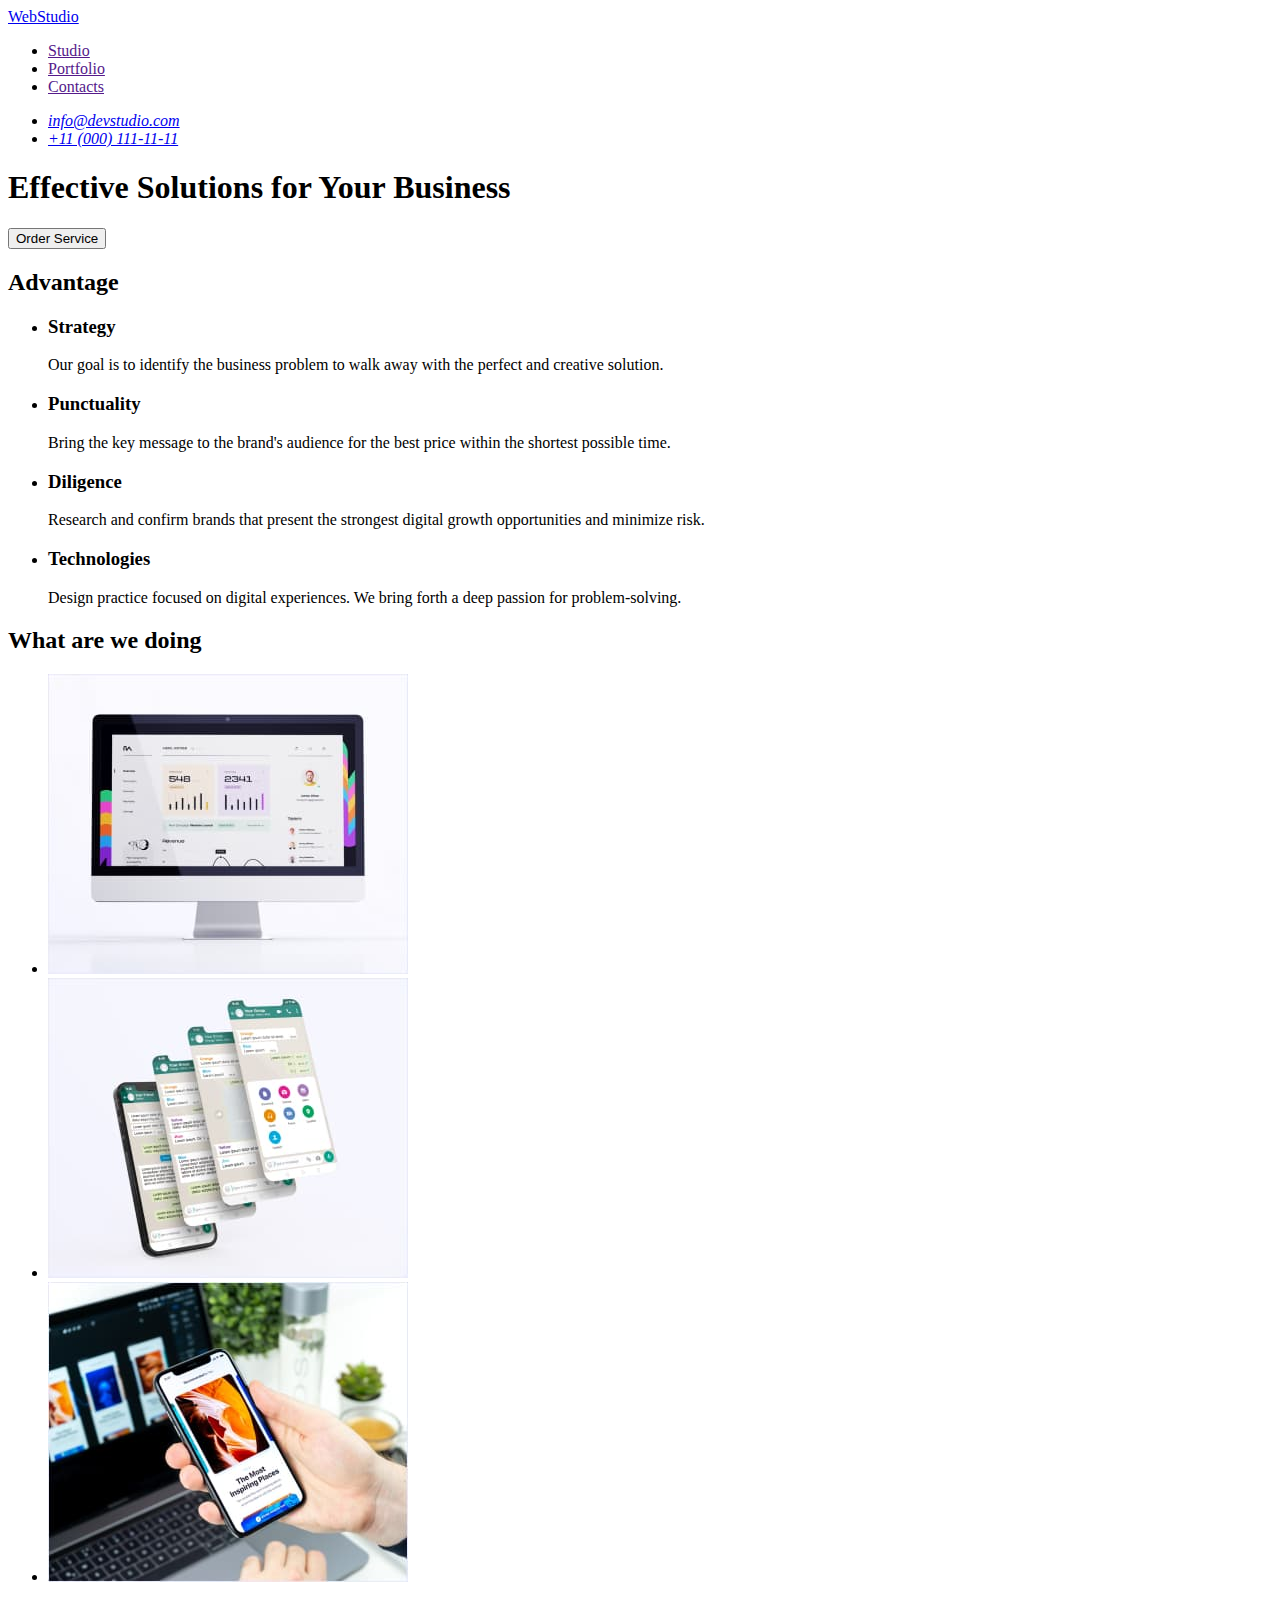
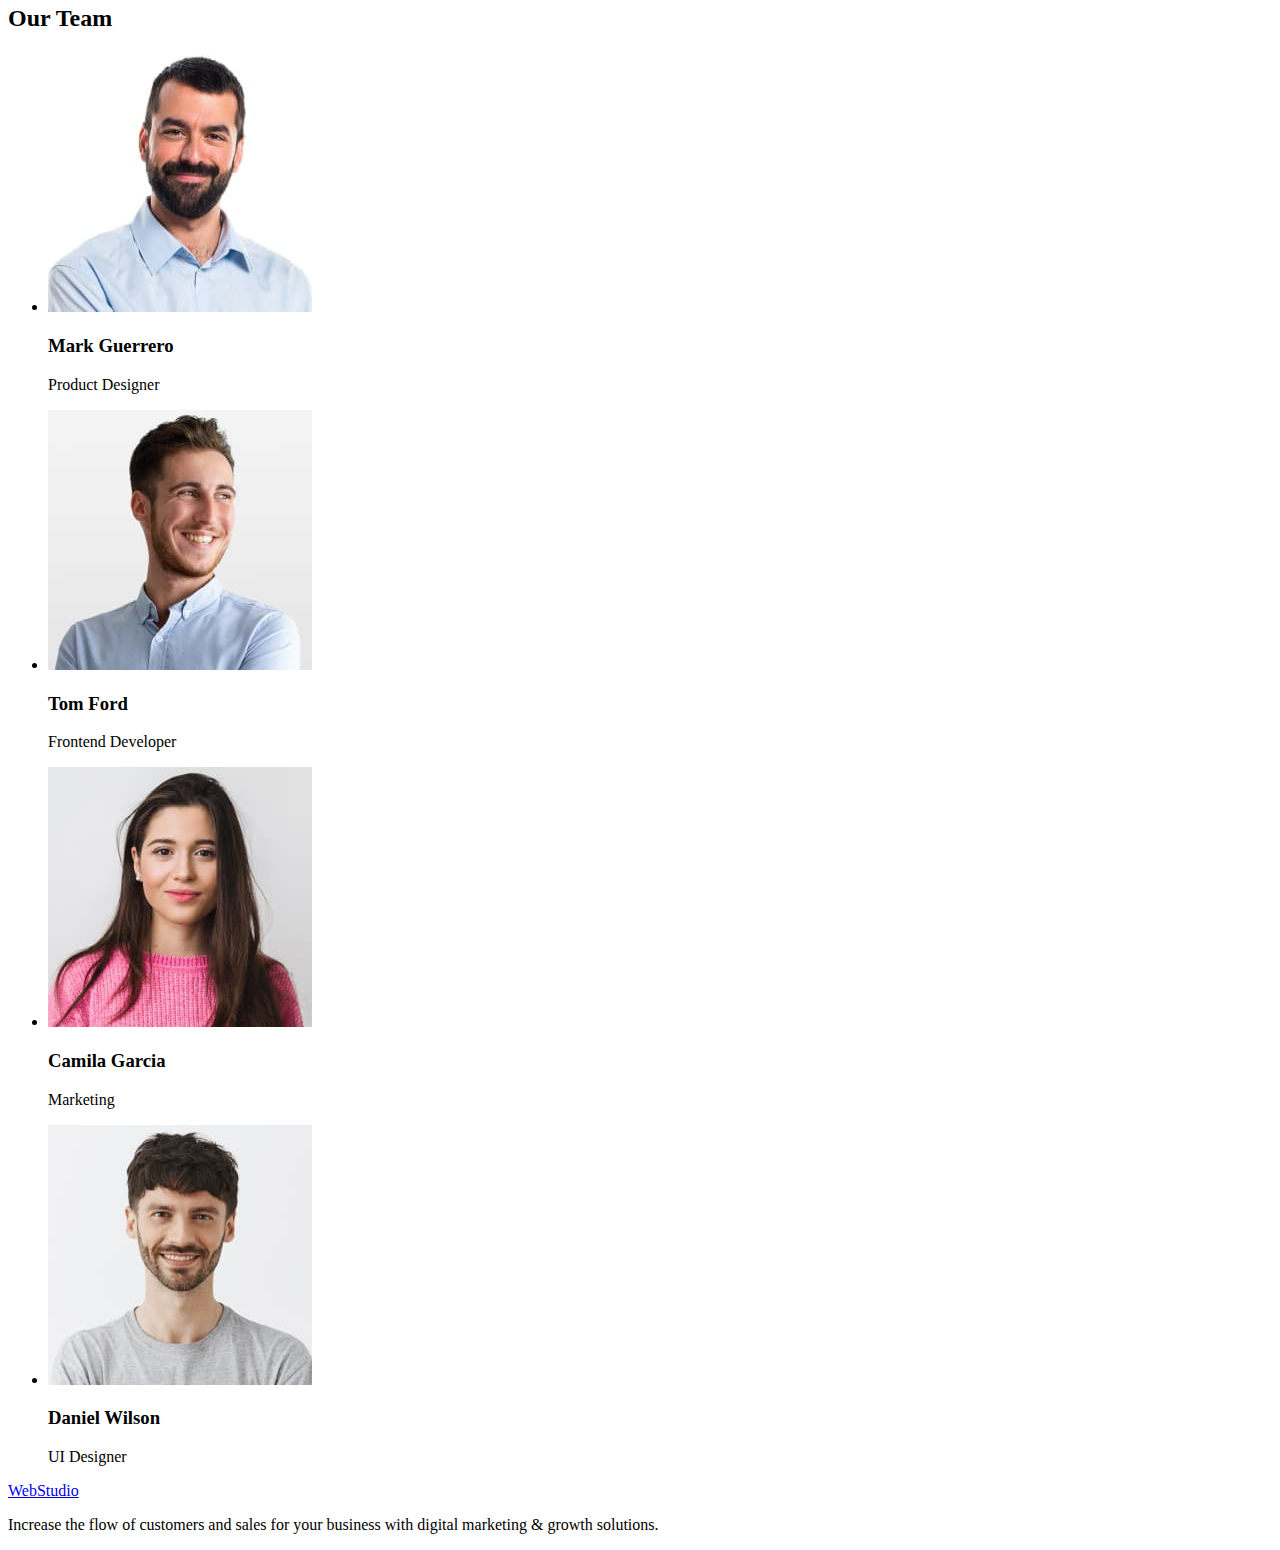
==== index.html @ 4ea7353f "start" ====
<!DOCTYPE html>
<html lang="en">
  <head>
    <meta charset="UTF-8" />
    <meta http-equiv="X-UA-Compatible" content="IE=edge" />
    <meta name="viewport" content="width=device-width, initial-scale=1.0" />
    <title>Web Studio</title>
  </head>
  <body>
    <header>
      <nav>
        <a href="./index.html">WebStudio</a>
        <ul>
          <li><a href="">Studio</a></li>
          <li><a href="">Portfolio</a></li>
          <li><a href="">Contacts</a></li>
        </ul>
      </nav>
      <address>
        <ul>
          <li><a href="mailto:info@devstudio.com">info@devstudio.com</a></li>
          <li><a href="tel:+110001111111">+11 (000) 111-11-11</a></li>
        </ul>
      </address>
    </header>
    <main>
      <section>
        <h1>Effective Solutions for Your Business</h1>
        <button type="button">Order Service</button>
      </section>

      <!-- Strategy -->

      <section>
        <h2>Advantage</h2>
        <ul>
          <li>
            <h3>Strategy</h3>
            <p>
              Our goal is to identify the business problem to walk away with the
              perfect and creative solution.
            </p>
          </li>
          <li>
            <h3>Punctuality</h3>
            <p>
              Bring the key message to the brand's audience for the best price
              within the shortest possible time.
            </p>
          </li>
          <li>
            <h3>Diligence</h3>
            <p>
              Research and confirm brands that present the strongest digital
              growth opportunities and minimize risk.
            </p>
          </li>
          <li>
            <h3>Technologies</h3>
            <p>
              Design practice focused on digital experiences. We bring forth a
              deep passion for problem-solving.
            </p>
          </li>
        </ul>
      </section>

      <!--What are we doing  -->

      <section>
        <h2>What are we doing</h2>
        <ul>
          <li>
            <img
              src="./images/img1.jpg"
              alt="digital marketing"
              width="360"
              height="300"
            />
          </li>
          <li>
            <img
              src="./images/img2.jpg"
              alt="application design"
              width="360"
              height="300"
            />
          </li>
          <li>
            <img
              src="./images/img3.jpg"
              alt="plugin"
              width="360"
              height="300"
            />
          </li>
        </ul>
      </section>

      <!-- Our team -->

      <section>
        <h2>Our Team</h2>
        <ul>
          <li>
            <img
              src="./images/img4.jpg"
              alt="Product Designer photo"
              width="264"
              height="260"
            />
            <h3>Mark Guerrero</h3>
            <p>Product Designer</p>
          </li>
          <li>
            <img
              src="./images/img5.jpg"
              alt="rontend Developer photo"
              width="264"
              height="260"
            />
            <h3>Tom Ford</h3>
            <p>Frontend Developer</p>
          </li>
          <li>
            <img
              src="./images/img6.jpg"
              alt="Marketing photo"
              width="264"
              height="260"
            />
            <h3>Camila Garcia</h3>
            <p>Marketing</p>
          </li>
          <li>
            <img
              src="./images/img7.jpg"
              alt="UI Designer photo"
              width="264"
              height="260"
            />
            <h3>Daniel Wilson</h3>
            <p>UI Designer</p>
          </li>
        </ul>
      </section>
    </main>

    <footer>
      <a href="./index.html">WebStudio</a>
      <p>
        Increase the flow of customers and sales for your business with digital
        marketing & growth solutions.
      </p>
    </footer>
  </body>
</html>
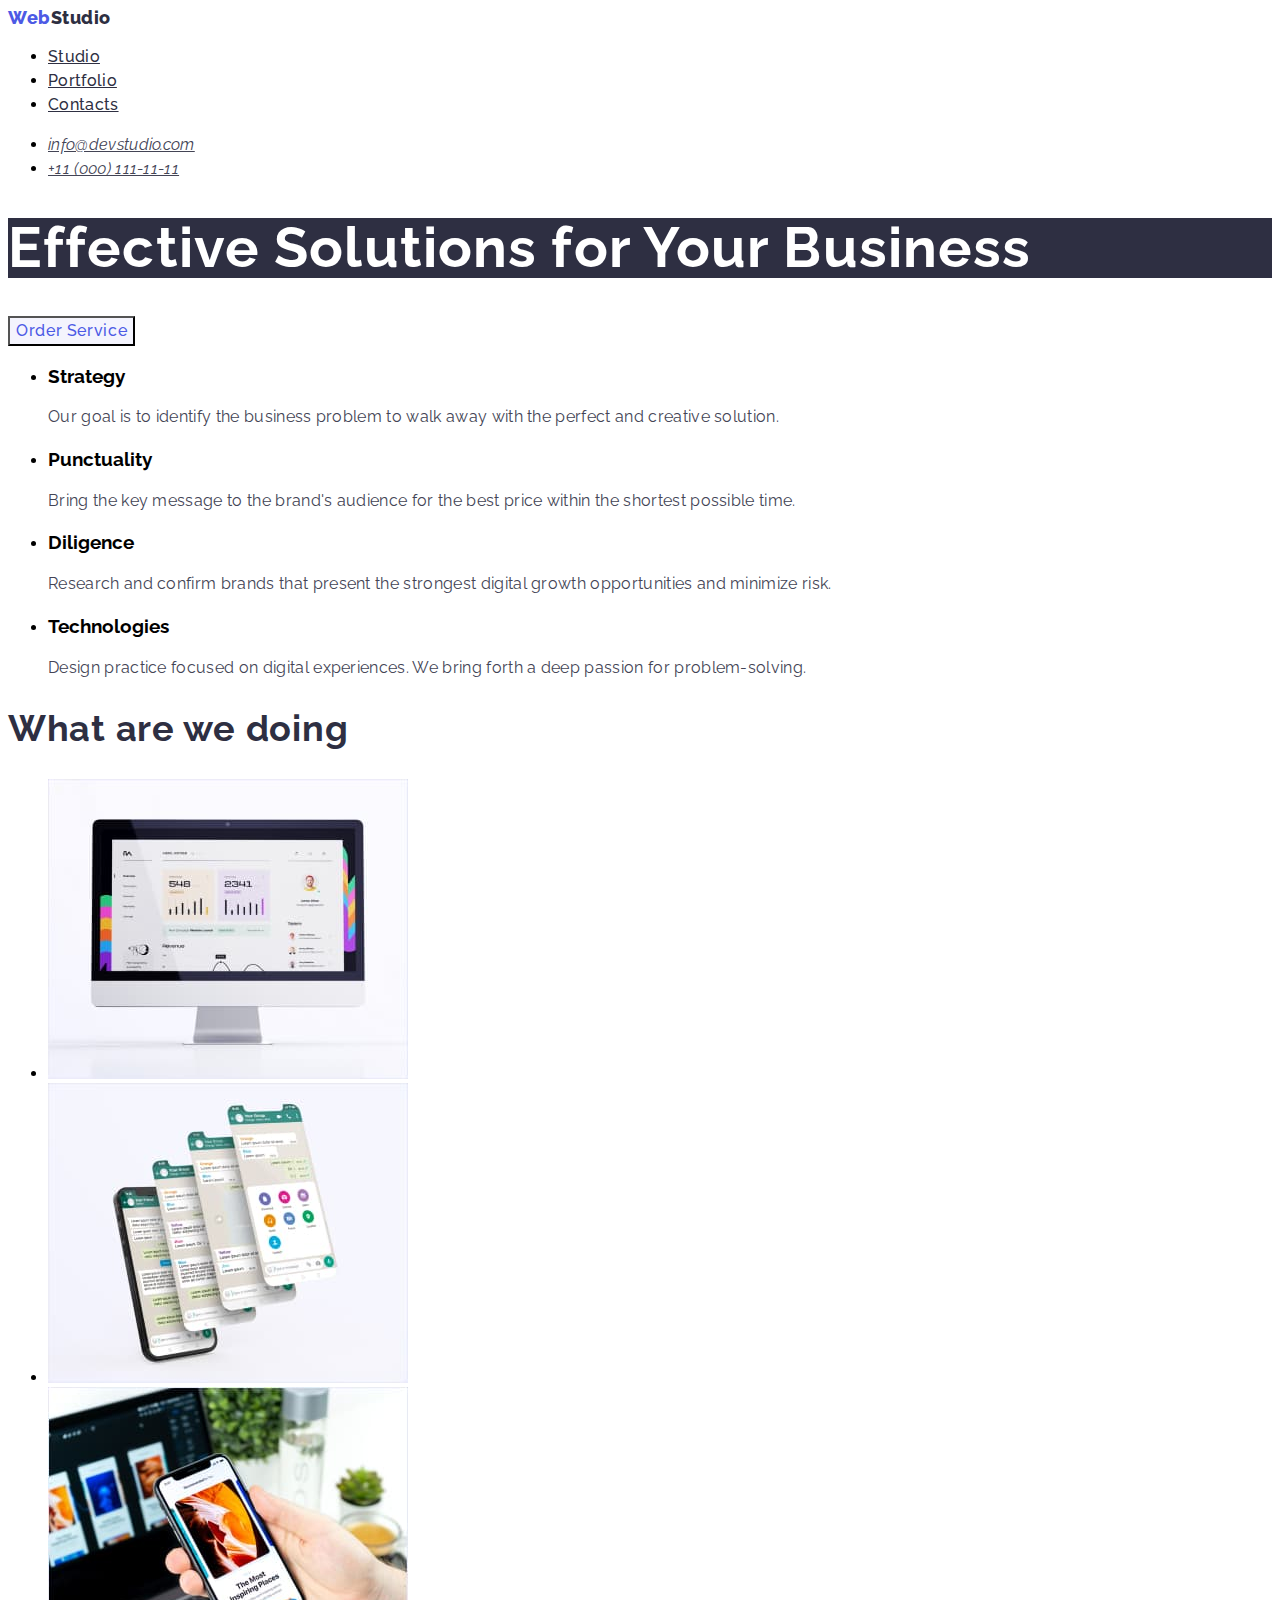
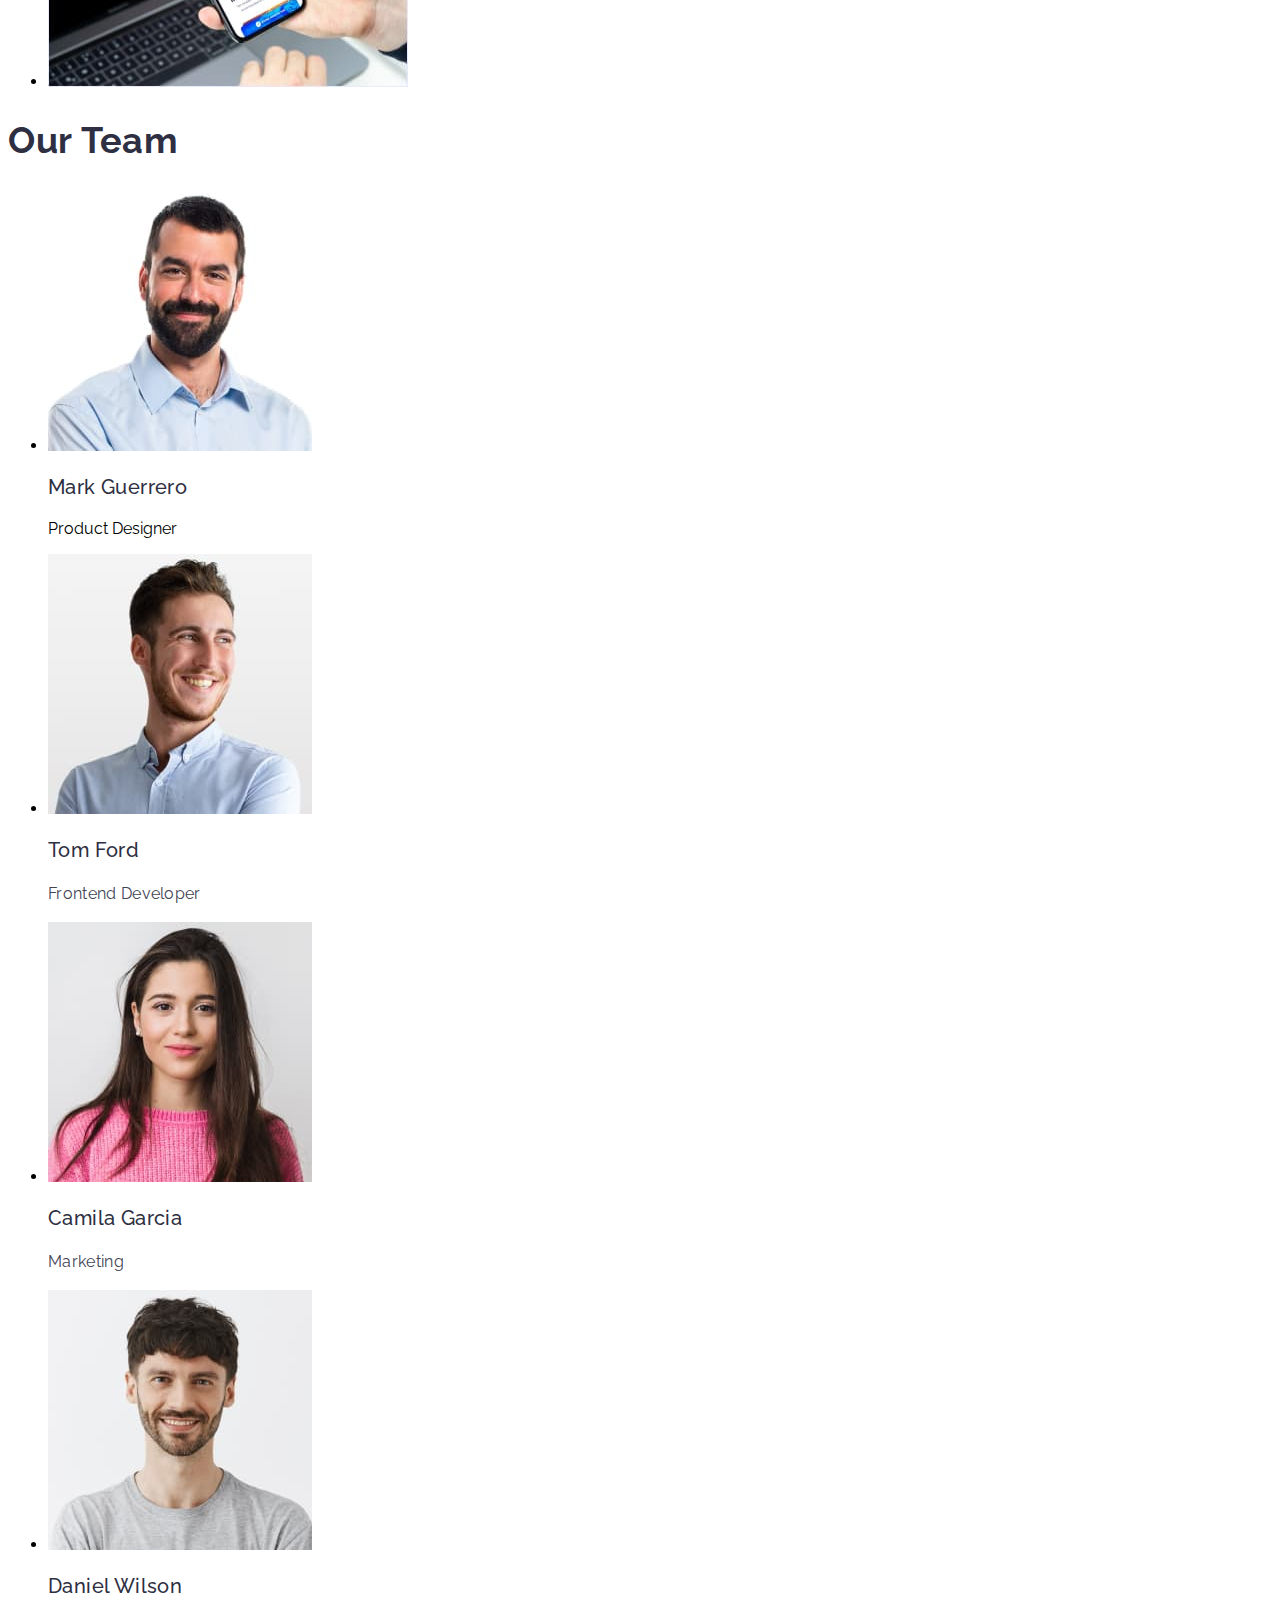
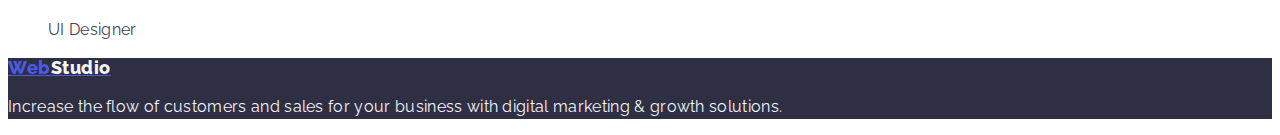
==== commit 3fd83f5b: "finish" ====
--- a/index.html
+++ b/index.html
@@ -4,60 +4,83 @@
     <meta charset="UTF-8" />
     <meta http-equiv="X-UA-Compatible" content="IE=edge" />
     <meta name="viewport" content="width=device-width, initial-scale=1.0" />
-    <title>Web Studio</title>
+    <link rel="preconnect" href="https://fonts.googleapis.com" />
+    <link rel="preconnect" href="https://fonts.gstatic.com" crossorigin />
+    <link
+      href="https://fonts.googleapis.com/css2?family=Raleway:wght@800&family=Roboto:wght@400;500;700;900&display=swap"
+      rel="stylesheet"
+    />
+    <title>WebStudio</title>
+    <link rel="stylesheet" href="./css/styles.css" />
   </head>
   <body>
-    <header>
-      <nav>
-        <a href="./index.html">WebStudio</a>
-        <ul>
-          <li><a href="">Studio</a></li>
-          <li><a href="">Portfolio</a></li>
-          <li><a href="">Contacts</a></li>
+    <header class="header">
+      <nav class="header-navigation">
+        <a class="logo link" href="./index.html"
+          >Web<span class="header-logo-part">Studio</span>
+        </a>
+        <ul class="header-menu list">
+          <li class="header-menu-items">
+            <a class="header-menu-link" href="">Studio</a>
+          </li>
+          <li class="header-menu-items">
+            <a class="header-menu-link" href="./portfolio.html">Portfolio</a>
+          </li>
+          <li class="header-menu-items">
+            <a class="header-menu-link" href="">Contacts</a>
+          </li>
         </ul>
       </nav>
-      <address>
+      <address class="header-contacts">
         <ul>
-          <li><a href="mailto:info@devstudio.com">info@devstudio.com</a></li>
-          <li><a href="tel:+110001111111">+11 (000) 111-11-11</a></li>
+          <li class="header-contacts-item">
+            <a class="header-contacts-link" href="mailto:info@devstudio.com"
+              >info@devstudio.com</a
+            >
+          </li>
+          <li class="header-contacts-item">
+            <a class="header-contacts-link" href="tel:+110001111111"
+              >+11 (000) 111-11-11</a
+            >
+          </li>
         </ul>
       </address>
     </header>
     <main>
-      <section>
-        <h1>Effective Solutions for Your Business</h1>
-        <button type="button">Order Service</button>
+      <section class="hero">
+        <h1 class="hero-title">Effective Solutions for Your Business</h1>
+        <button class="hero-btn btn" type="button">Order Service</button>
       </section>
 
       <!-- Strategy -->
 
       <section>
-        <h2>Advantage</h2>
-        <ul>
-          <li>
-            <h3>Strategy</h3>
-            <p>
+        <h2 hidden>Advantage</h2>
+        <ul class="advantage-list list">
+          <li class="advantage-item">
+            <h3 class="advantage-subtitle">Strategy</h3>
+            <p class="advantage-text">
               Our goal is to identify the business problem to walk away with the
               perfect and creative solution.
             </p>
           </li>
-          <li>
-            <h3>Punctuality</h3>
-            <p>
+          <li class="advantage-item">
+            <h3 class="advantage-subtitle">Punctuality</h3>
+            <p class="advantage-text">
               Bring the key message to the brand's audience for the best price
               within the shortest possible time.
             </p>
           </li>
-          <li>
-            <h3>Diligence</h3>
-            <p>
+          <li class="advantage-item">
+            <h3 class="advantage-subtitle">Diligence</h3>
+            <p class="advantage-text">
               Research and confirm brands that present the strongest digital
               growth opportunities and minimize risk.
             </p>
           </li>
-          <li>
-            <h3>Technologies</h3>
-            <p>
+          <li class="advantage-item">
+            <h3 class="advantage-subtitle">Technologies</h3>
+            <p class="advantage-text">
               Design practice focused on digital experiences. We bring forth a
               deep passion for problem-solving.
             </p>
@@ -67,10 +90,10 @@
 
       <!--What are we doing  -->
 
-      <section>
-        <h2>What are we doing</h2>
-        <ul>
-          <li>
+      <section class="products">
+        <h2 class="products-title">What are we doing</h2>
+        <ul class="products-list list">
+          <li class="products-item">
             <img
               src="./images/img1.jpg"
               alt="digital marketing"
@@ -78,7 +101,7 @@
               height="300"
             />
           </li>
-          <li>
+          <li class="products-item">
             <img
               src="./images/img2.jpg"
               alt="application design"
@@ -86,7 +109,7 @@
               height="300"
             />
           </li>
-          <li>
+          <li class="products-item">
             <img
               src="./images/img3.jpg"
               alt="plugin"
@@ -99,56 +122,58 @@
 
       <!-- Our team -->
 
-      <section>
-        <h2>Our Team</h2>
-        <ul>
-          <li>
+      <section class="team">
+        <h2 class="team-title">Our Team</h2>
+        <ul class="team-list list">
+          <li class="team-item">
             <img
               src="./images/img4.jpg"
               alt="Product Designer photo"
               width="264"
               height="260"
             />
-            <h3>Mark Guerrero</h3>
-            <p>Product Designer</p>
+            <h3 class="subtitle">Mark Guerrero</h3>
+            <p class="team-descr">Product Designer</p>
           </li>
-          <li>
+          <li class="team-item">
             <img
               src="./images/img5.jpg"
               alt="rontend Developer photo"
               width="264"
               height="260"
             />
-            <h3>Tom Ford</h3>
-            <p>Frontend Developer</p>
+            <h3 class="subtitle">Tom Ford</h3>
+            <p class="team-descr subtitle-descr">Frontend Developer</p>
           </li>
-          <li>
+          <li class="team-item">
             <img
               src="./images/img6.jpg"
               alt="Marketing photo"
               width="264"
               height="260"
             />
-            <h3>Camila Garcia</h3>
-            <p>Marketing</p>
+            <h3 class="subtitle">Camila Garcia</h3>
+            <p class="team-descr subtitle-descr">Marketing</p>
           </li>
-          <li>
+          <li class="item">
             <img
               src="./images/img7.jpg"
               alt="UI Designer photo"
               width="264"
               height="260"
             />
-            <h3>Daniel Wilson</h3>
-            <p>UI Designer</p>
+            <h3 class="subtitle">Daniel Wilson</h3>
+            <p class="team-descr subtitle-descr">UI Designer</p>
           </li>
         </ul>
       </section>
     </main>
 
-    <footer>
-      <a href="./index.html">WebStudio</a>
-      <p>
+    <footer class="footer">
+      <a class="logo" href="./index.html"
+        >Web<span class="footer-logo-part">Studio</span>
+      </a>
+      <p class="footer-text">
         Increase the flow of customers and sales for your business with digital
         marketing & growth solutions.
       </p>
--- a/css/styles.css
+++ b/css/styles.css
@@ -0,0 +1,186 @@
+:root {
+  --main-color: #2e2f42;
+  --special-color: #4d5ae5;
+  --second-color: #434455;
+  --white-color: #ffffff;
+  --footer-color: #f4f4fd;
+}
+
+body {
+  font-family: "Raleway", "Roboto", sans-serif;
+}
+
+.logo {
+  font-weight: 800;
+  font-size: 18px;
+  line-height: 1.16;
+  letter-spacing: 0.03em;
+  color: var(--special-color);
+}
+
+.btn {
+  font-family: inherit;
+  font-style: normal;
+  font-weight: 500;
+  font-size: 16px;
+  line-height: 1.5;
+  letter-spacing: 0.04em;
+  color: var(--special-color);
+  background: var(--footer-color);
+  cursor: pointer;
+}
+.btn:focus,
+.btn:active {
+  color: var(--white-color);
+  background-color: var(--special-color);
+}
+
+.subtitle {
+  font-weight: 500;
+  font-size: 20px;
+  line-height: 1.2;
+  letter-spacing: 0.02em;
+  color: var(--main-color);
+}
+
+.subtitle-descr {
+  font-size: 16px;
+  line-height: 1.5;
+  letter-spacing: 0.02em;
+  color: var(--second-color);
+}
+
+.link {
+  text-decoration: none;
+}
+.list {
+  text-decoration: none;
+}
+.header {
+}
+.header-navigation {
+}
+
+.header-menu .list {
+}
+.header-menu-items {
+}
+.header-menu-link {
+  font-weight: 500;
+  font-size: 16px;
+  line-height: 1.5;
+  letter-spacing: 0.02em;
+  color: var(--main-color);
+}
+.header-logo-part {
+  font-weight: 800;
+  font-size: 18px;
+  line-height: 1.16;
+  letter-spacing: 0.03em;
+  color: var(--main-color);
+}
+.header-contacts {
+}
+.header-contacts-item {
+}
+.header-contacts-link {
+  font-size: 16px;
+  line-height: 1.5;
+  letter-spacing: 0.02em;
+  color: var(--second-color);
+}
+.hero {
+}
+.hero-title {
+  font-size: 56px;
+  line-height: 1.07;
+  letter-spacing: 0.02em;
+  color: var(--white-color);
+  background-color: var(--main-color);
+}
+.hero-btn {
+}
+/* section Advantage */
+
+.advantage-list {
+}
+.advantage-item {
+}
+/* .advantage-subtitle {
+  font-weight: 500;
+  font-size: 20px;
+  line-height: 1.2;
+  letter-spacing: 0.02em;
+  color: var(--main-color);
+} */
+.advantage-text {
+  font-size: 16px;
+  line-height: 1.5;
+  letter-spacing: 0.02em;
+  color: var(--second-color);
+}
+
+.products {
+}
+.products-title {
+  font-size: 36px;
+  line-height: 1.11;
+  letter-spacing: 0.02em;
+  color: var(--main-color);
+}
+.products-list {
+}
+
+.products-item {
+}
+
+.team {
+}
+.team-title {
+  font-size: 36px;
+  line-height: 1.11;
+  letter-spacing: 0.02em;
+  color: var(--main-color);
+}
+.team-list {
+}
+
+.team-item {
+}
+.team-subtitle {
+  font-weight: 500;
+  font-size: 20px;
+  line-height: 1.2;
+  letter-spacing: 0.02em;
+  color: var(--main-color);
+}
+.team-descr {
+}
+
+/* Footer */
+
+.footer {
+  background-color: var(--main-color);
+}
+.footer-link {
+}
+.footer-text {
+  font-size: 16px;
+  line-height: 1.5;
+  letter-spacing: 0.02em;
+  color: var(--footer-color);
+}
+.footer-logo-part {
+  font-weight: 800;
+  font-size: 18px;
+  line-height: 1.16;
+  letter-spacing: 0.03em;
+  color: var(--footer-color);
+}
+/********************** Rortfolio page *********************/
+.portfolio-filter {
+}
+.portfolio-filter-item {
+}
+.filter-btn {
+}
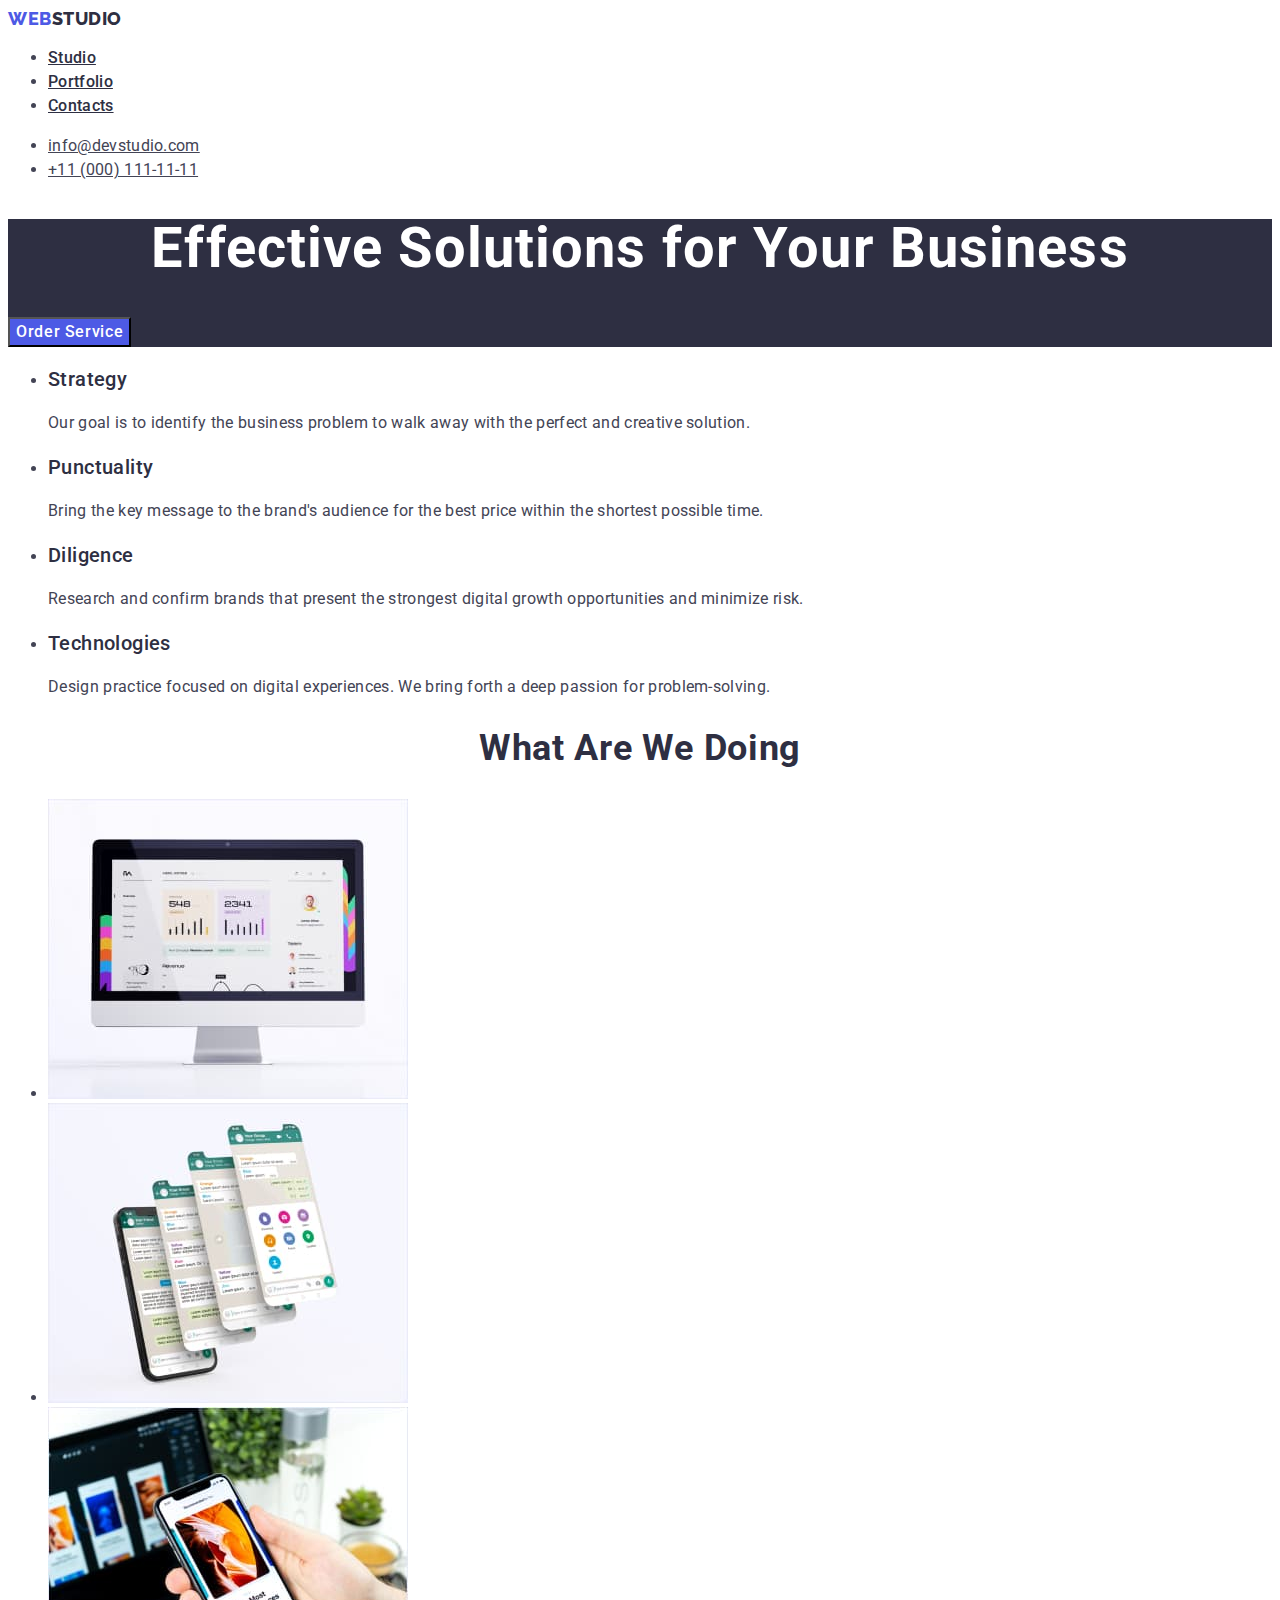
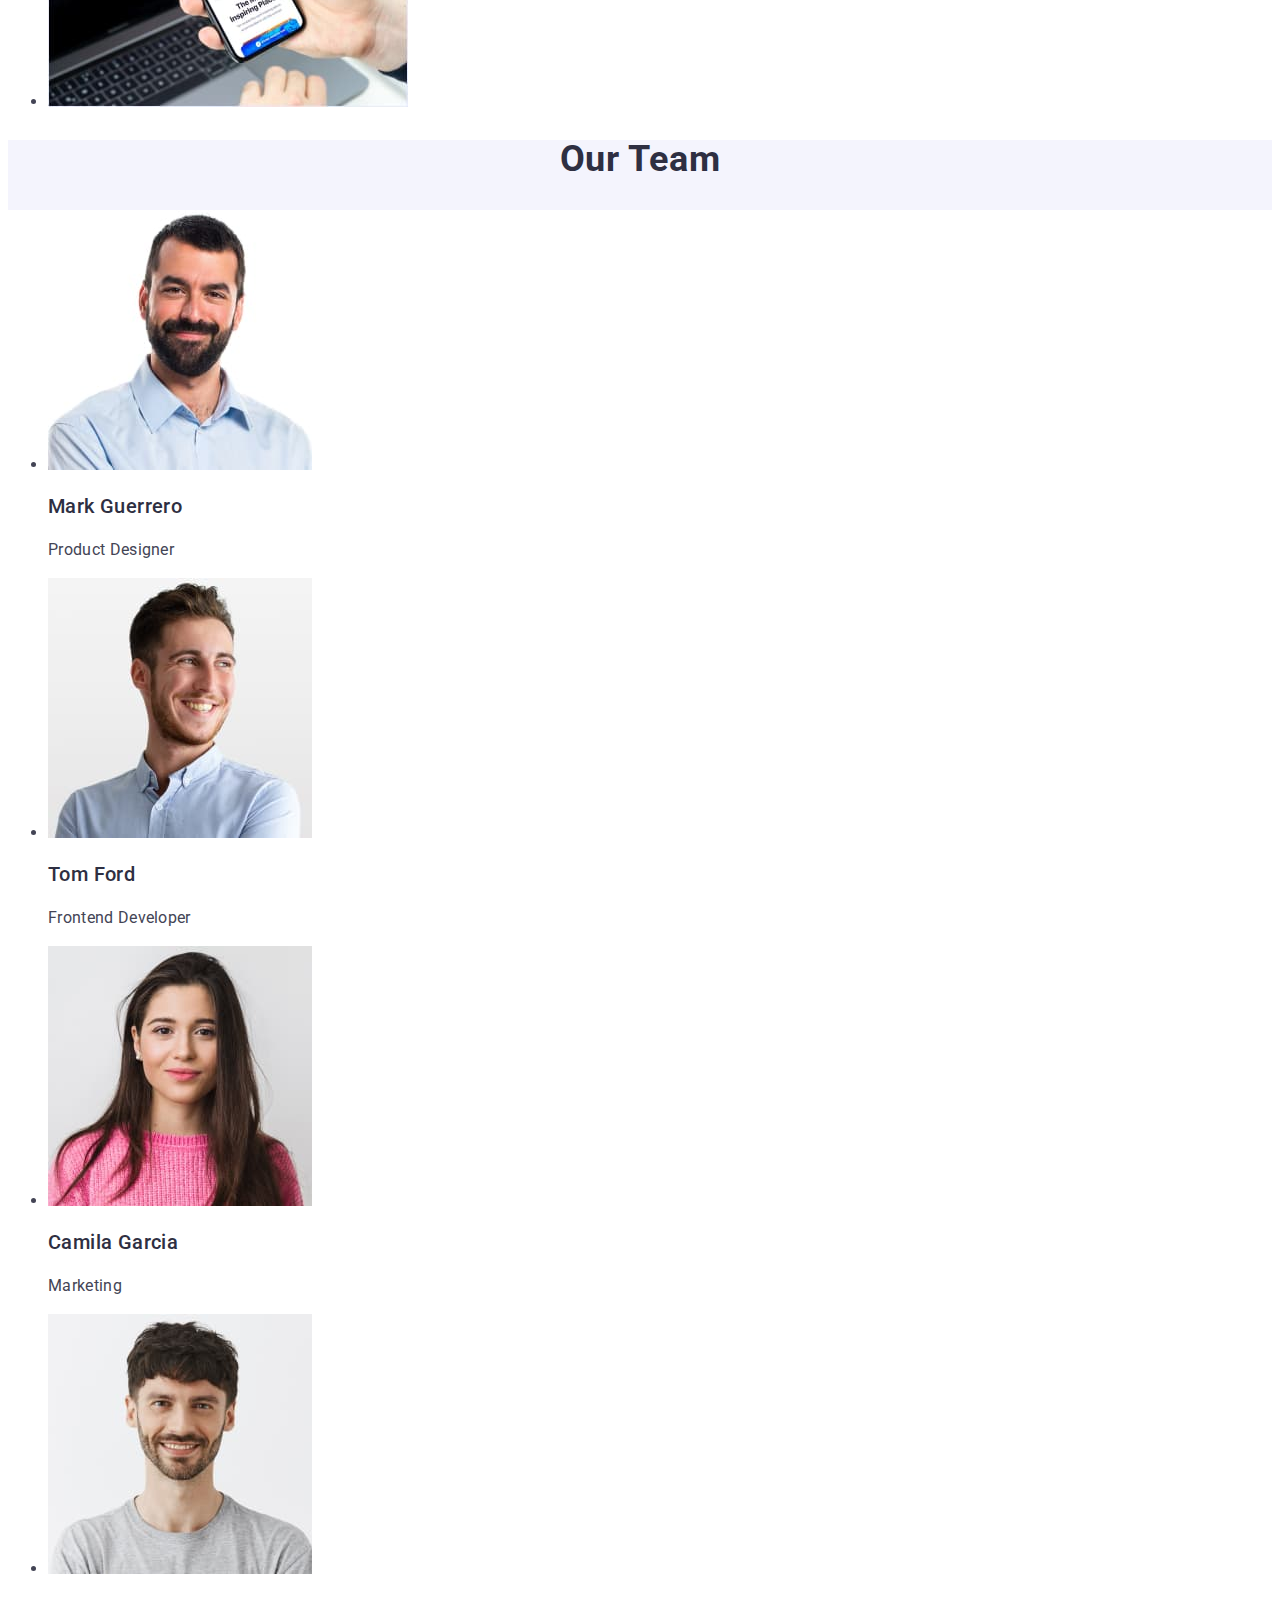
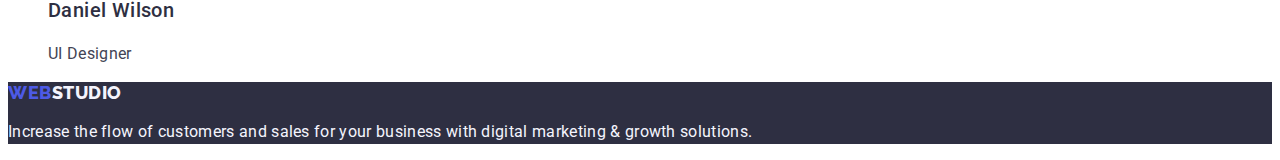
==== commit 2da53cfb: "finish" ====
--- a/index.html
+++ b/index.html
@@ -58,28 +58,28 @@
         <h2 hidden>Advantage</h2>
         <ul class="advantage-list list">
           <li class="advantage-item">
-            <h3 class="advantage-subtitle">Strategy</h3>
+            <h3 class="subtitle">Strategy</h3>
             <p class="advantage-text">
               Our goal is to identify the business problem to walk away with the
               perfect and creative solution.
             </p>
           </li>
           <li class="advantage-item">
-            <h3 class="advantage-subtitle">Punctuality</h3>
+            <h3 class="subtitle">Punctuality</h3>
             <p class="advantage-text">
               Bring the key message to the brand's audience for the best price
               within the shortest possible time.
             </p>
           </li>
           <li class="advantage-item">
-            <h3 class="advantage-subtitle">Diligence</h3>
+            <h3 class="subtitle">Diligence</h3>
             <p class="advantage-text">
               Research and confirm brands that present the strongest digital
               growth opportunities and minimize risk.
             </p>
           </li>
           <li class="advantage-item">
-            <h3 class="advantage-subtitle">Technologies</h3>
+            <h3 class="subtitle">Technologies</h3>
             <p class="advantage-text">
               Design practice focused on digital experiences. We bring forth a
               deep passion for problem-solving.
@@ -133,7 +133,7 @@
               height="260"
             />
             <h3 class="subtitle">Mark Guerrero</h3>
-            <p class="team-descr">Product Designer</p>
+            <p class="subtitle-descr">Product Designer</p>
           </li>
           <li class="team-item">
             <img
@@ -143,7 +143,7 @@
               height="260"
             />
             <h3 class="subtitle">Tom Ford</h3>
-            <p class="team-descr subtitle-descr">Frontend Developer</p>
+            <p class="subtitle-descr">Frontend Developer</p>
           </li>
           <li class="team-item">
             <img
@@ -153,7 +153,7 @@
               height="260"
             />
             <h3 class="subtitle">Camila Garcia</h3>
-            <p class="team-descr subtitle-descr">Marketing</p>
+            <p class="subtitle-descr">Marketing</p>
           </li>
           <li class="item">
             <img
@@ -163,14 +163,14 @@
               height="260"
             />
             <h3 class="subtitle">Daniel Wilson</h3>
-            <p class="team-descr subtitle-descr">UI Designer</p>
+            <p class="subtitle-descr">UI Designer</p>
           </li>
         </ul>
       </section>
     </main>
 
     <footer class="footer">
-      <a class="logo" href="./index.html"
+      <a class="logo link" href="./index.html"
         >Web<span class="footer-logo-part">Studio</span>
       </a>
       <p class="footer-text">
--- a/css/styles.css
+++ b/css/styles.css
@@ -4,18 +4,23 @@
   --second-color: #434455;
   --white-color: #ffffff;
   --footer-color: #f4f4fd;
+  --hover-focus-color: #404bbf;
 }
 
 body {
-  font-family: "Raleway", "Roboto", sans-serif;
+  font-family: "Roboto", sans-serif;
+  color: var(--second-color);
+  background-color: var(--white-color);
 }
 
 .logo {
+  font-family: "Raleway", sans-serif;
   font-weight: 800;
   font-size: 18px;
-  line-height: 1.16;
+  line-height: 1.17;
   letter-spacing: 0.03em;
   color: var(--special-color);
+  text-transform: uppercase;
 }
 
 .btn {
@@ -30,9 +35,9 @@
   cursor: pointer;
 }
 .btn:focus,
-.btn:active {
+.btn:hover {
   color: var(--white-color);
-  background-color: var(--special-color);
+  background-color: var(--hover-focus-color);
 }
 
 .subtitle {
@@ -80,8 +85,11 @@
   color: var(--main-color);
 }
 .header-contacts {
-}
-.header-contacts-item {
+  font-style: normal;
+}
+.header-contacts-item:hover,
+.header-contacts-item:focus {
+  color: var(--hover-focus-color);
 }
 .header-contacts-link {
   font-size: 16px;
@@ -90,6 +98,7 @@
   color: var(--second-color);
 }
 .hero {
+  background-color: var(--main-color);
 }
 .hero-title {
   font-size: 56px;
@@ -97,8 +106,12 @@
   letter-spacing: 0.02em;
   color: var(--white-color);
   background-color: var(--main-color);
+  text-align: center;
 }
 .hero-btn {
+  background-color: var(--special-color);
+  font-family: inherit;
+  color: var(--white-color);
 }
 /* section Advantage */
 
@@ -127,6 +140,8 @@
   line-height: 1.11;
   letter-spacing: 0.02em;
   color: var(--main-color);
+  text-align: center;
+  text-transform: capitalize;
 }
 .products-list {
 }
@@ -135,14 +150,17 @@
 }
 
 .team {
+  background-color: var(--footer-color);
 }
 .team-title {
   font-size: 36px;
   line-height: 1.11;
   letter-spacing: 0.02em;
   color: var(--main-color);
+  text-align: center;
 }
 .team-list {
+  background-color: var(--white-color);
 }
 
 .team-item {
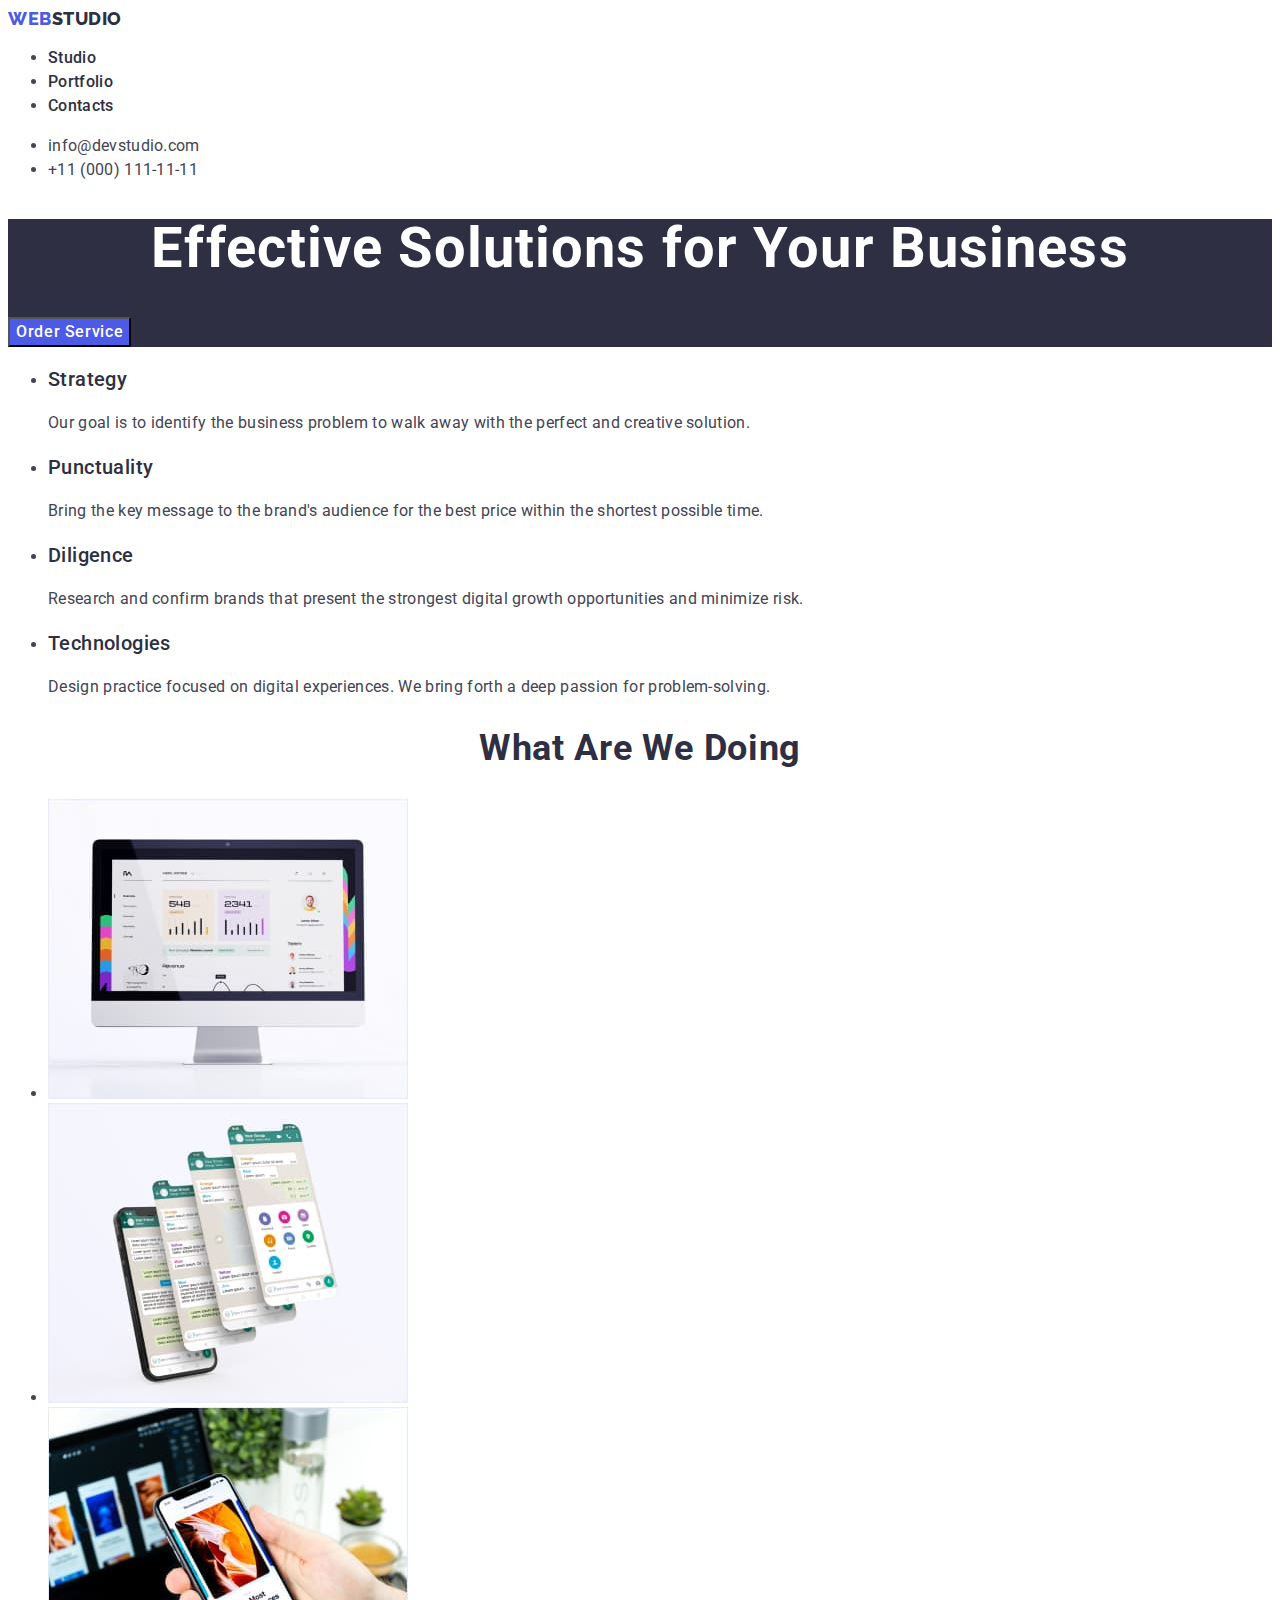
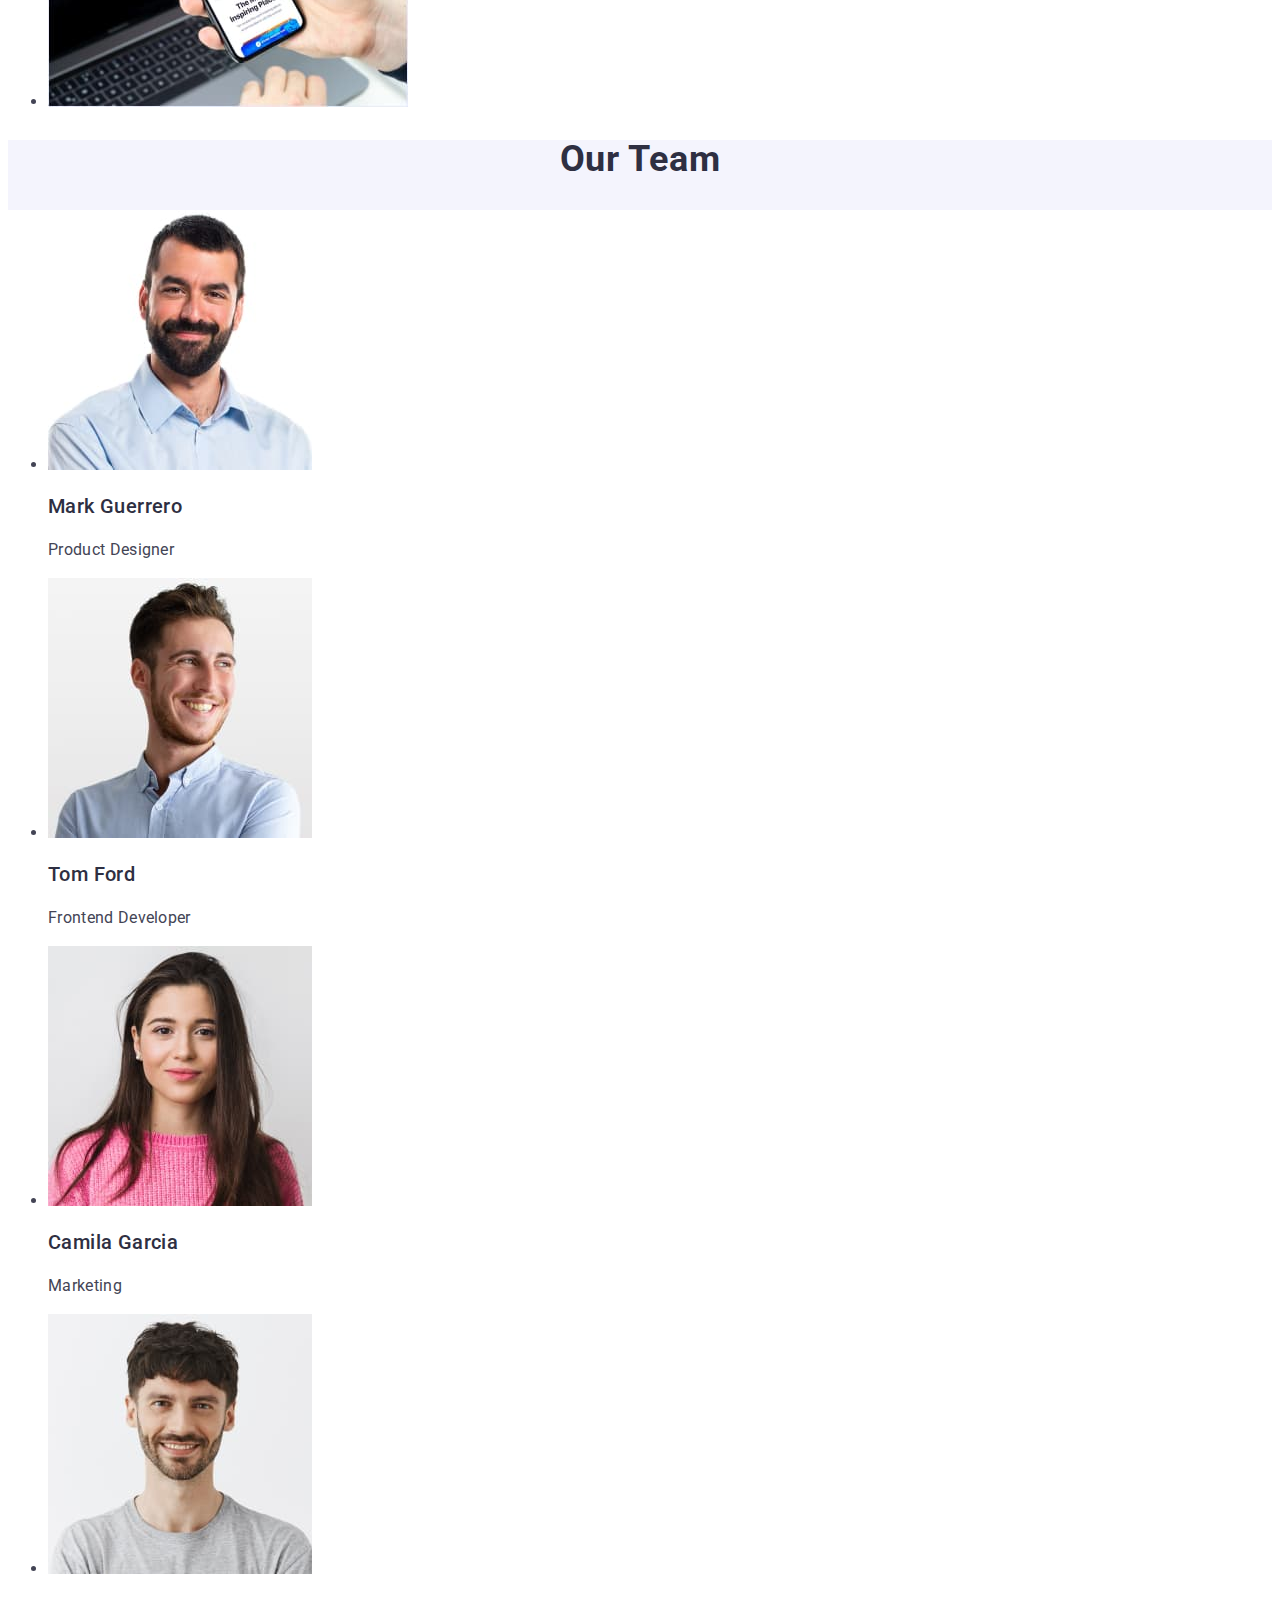
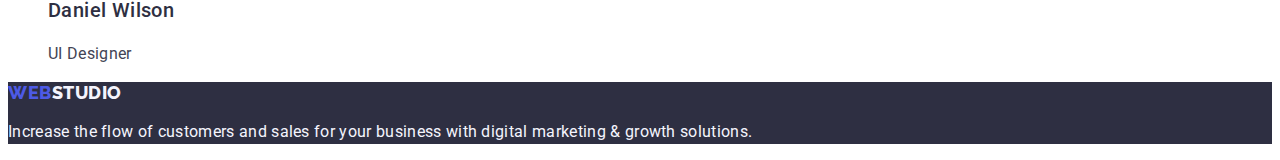
==== commit a6574ef2: "finish" ====
--- a/index.html
+++ b/index.html
@@ -21,25 +21,29 @@
         </a>
         <ul class="header-menu list">
           <li class="header-menu-items">
-            <a class="header-menu-link" href="">Studio</a>
+            <a class="header-menu-link link" href="">Studio</a>
           </li>
           <li class="header-menu-items">
-            <a class="header-menu-link" href="./portfolio.html">Portfolio</a>
+            <a class="header-menu-link link" href="./portfolio.html"
+              >Portfolio</a
+            >
           </li>
           <li class="header-menu-items">
-            <a class="header-menu-link" href="">Contacts</a>
+            <a class="header-menu-link link" href="">Contacts</a>
           </li>
         </ul>
       </nav>
       <address class="header-contacts">
-        <ul>
+        <ul class="list">
           <li class="header-contacts-item">
-            <a class="header-contacts-link" href="mailto:info@devstudio.com"
+            <a
+              class="header-contacts-link link"
+              href="mailto:info@devstudio.com"
               >info@devstudio.com</a
             >
           </li>
           <li class="header-contacts-item">
-            <a class="header-contacts-link" href="tel:+110001111111"
+            <a class="header-contacts-link link" href="tel:+110001111111"
               >+11 (000) 111-11-11</a
             >
           </li>
@@ -155,7 +159,7 @@
             <h3 class="subtitle">Camila Garcia</h3>
             <p class="subtitle-descr">Marketing</p>
           </li>
-          <li class="item">
+          <li class="team-item">
             <img
               src="./images/img7.jpg"
               alt="UI Designer photo"
--- a/css/styles.css
+++ b/css/styles.css
@@ -68,13 +68,17 @@
 
 .header-menu .list {
 }
-.header-menu-items {
-}
+
 .header-menu-link {
   font-weight: 500;
   font-size: 16px;
   line-height: 1.5;
   letter-spacing: 0.02em;
+  color: var(--main-color);
+}
+
+.header-menu-link:hover,
+.header-menu-link:focus {
   color: var(--main-color);
 }
 .header-logo-part {
@@ -147,6 +151,7 @@
 }
 
 .products-item {
+  background-color: var(--white-color);
 }
 
 .team {
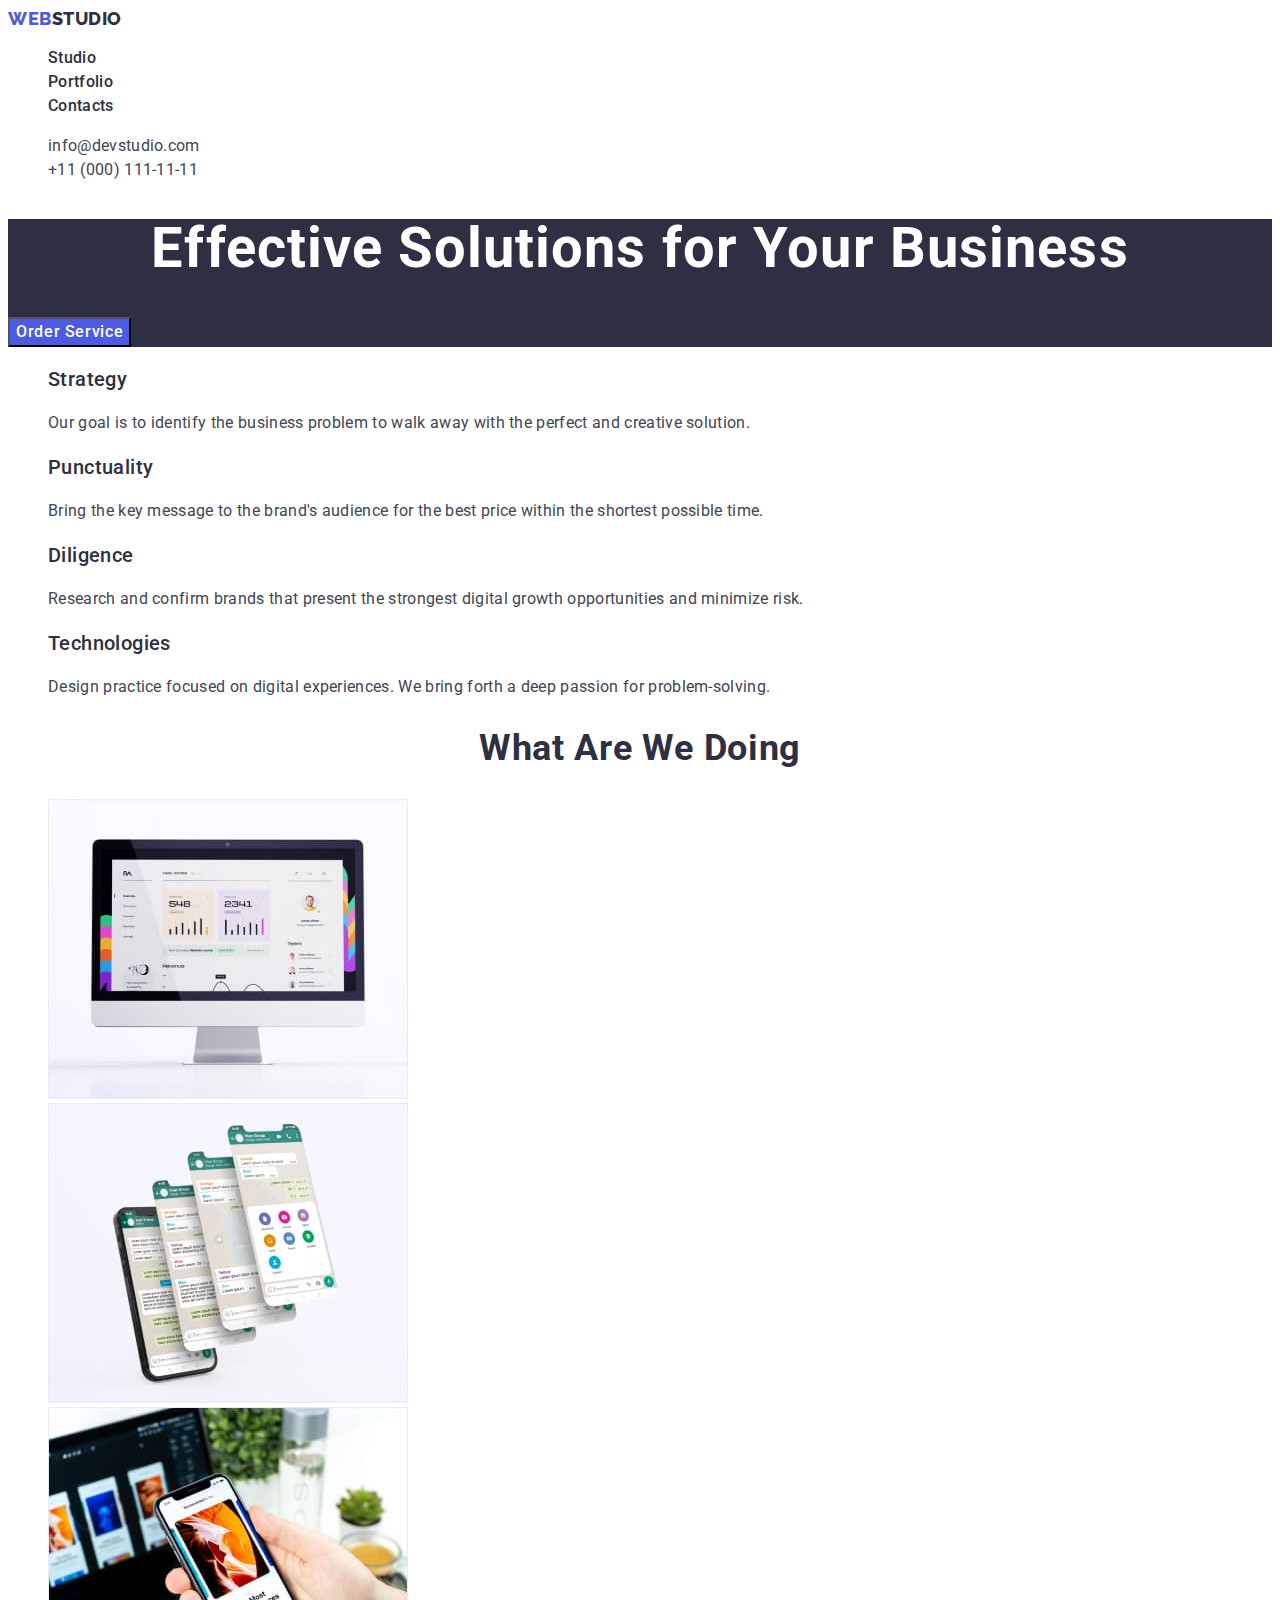
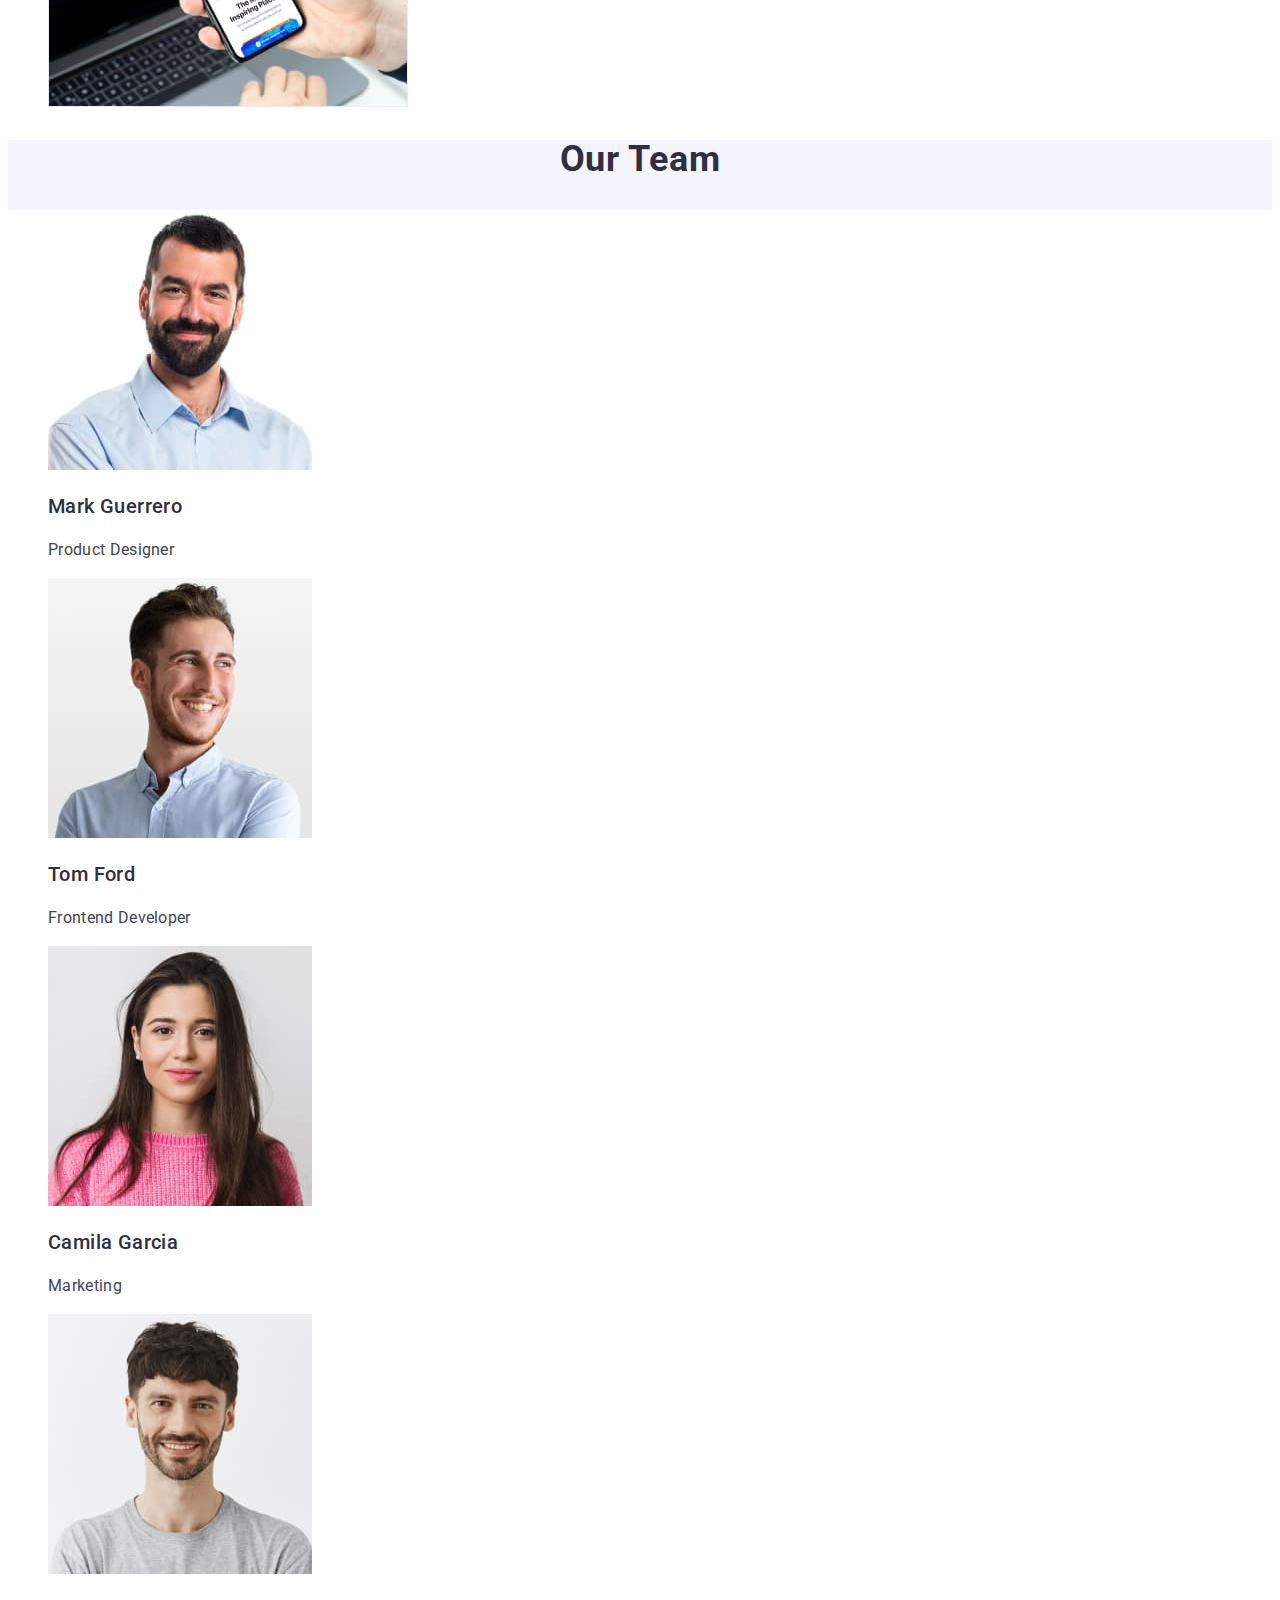
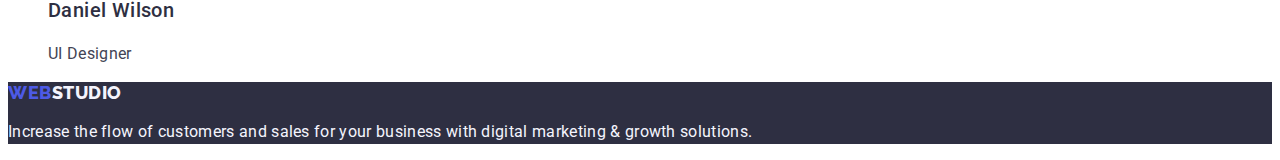
==== commit a01c5105: "finish-2" ====
--- a/index.html
+++ b/index.html
@@ -21,7 +21,7 @@
         </a>
         <ul class="header-menu list">
           <li class="header-menu-items">
-            <a class="header-menu-link link" href="">Studio</a>
+            <a class="header-menu-link link" href="./index.html">Studio</a>
           </li>
           <li class="header-menu-items">
             <a class="header-menu-link link" href="./portfolio.html"
--- a/css/styles.css
+++ b/css/styles.css
@@ -24,7 +24,7 @@
 }
 
 .btn {
-  font-family: inherit;
+  font-family: "Roboto", sans-serif;
   font-style: normal;
   font-weight: 500;
   font-size: 16px;
@@ -60,6 +60,7 @@
 }
 .list {
   text-decoration: none;
+  list-style: none;
 }
 .header {
 }
@@ -79,7 +80,7 @@
 
 .header-menu-link:hover,
 .header-menu-link:focus {
-  color: var(--main-color);
+  color: var(--hover-focus-color);
 }
 .header-logo-part {
   font-weight: 800;
@@ -163,12 +164,14 @@
   letter-spacing: 0.02em;
   color: var(--main-color);
   text-align: center;
+  text-transform: capitalize;
 }
 .team-list {
   background-color: var(--white-color);
 }
 
 .team-item {
+  background-color: var(--white-color);
 }
 .team-subtitle {
   font-weight: 500;
